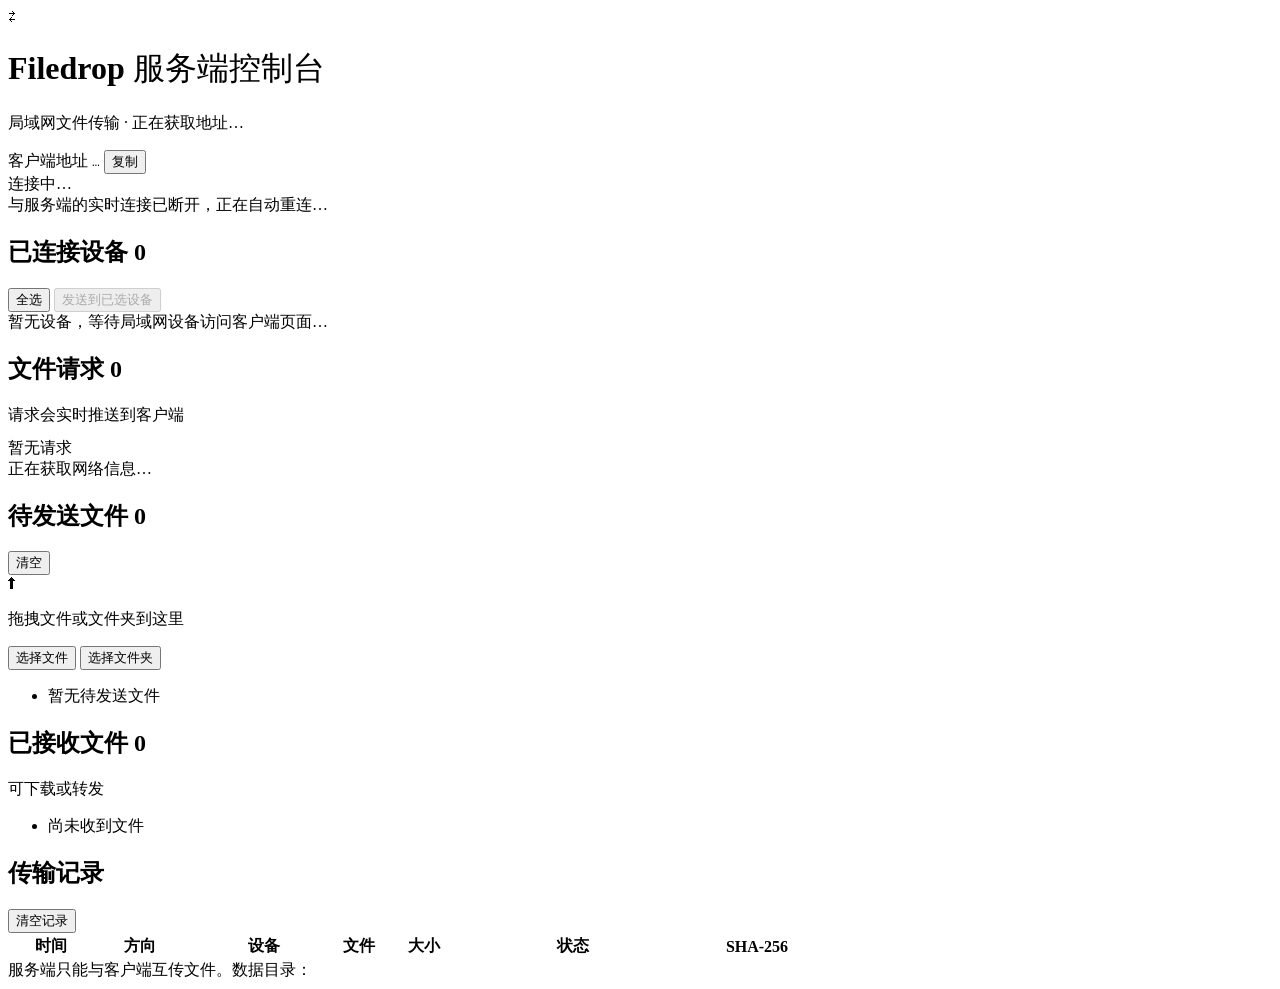
==== web/admin.html @ 335a69f0 "项目导入：初次提交" ====
<!doctype html>
<html lang="zh-CN">
<head>
  <meta charset="utf-8">
  <meta name="viewport" content="width=device-width, initial-scale=1">
  <title>Filedrop · 服务端控制台</title>
  <link rel="icon" href="/favicon.svg">
  <link rel="stylesheet" href="/app.css">
</head>
<body>
  <header class="topbar">
    <div class="brand">
      <div class="logo">⇄</div>
      <div>
        <h1>Filedrop <span class="muted" style="font-weight:400">服务端控制台</span></h1>
        <p>局域网文件传输 · <span id="serverIp">正在获取地址…</span></p>
      </div>
    </div>
    <div class="top-actions">
      <div class="addr-box">
        <span class="muted">客户端地址</span>
        <code id="clientUrl">…</code>
        <button id="copyUrl" class="ghost small">复制</button>
      </div>
      <div class="device-chip">
        <span id="adminDot" class="dot warn" title="实时连接状态"></span>
        <span id="adminState" class="muted">连接中…</span>
      </div>
    </div>
  </header>

  <div id="connBanner" class="conn-banner">与服务端的实时连接已断开，正在自动重连…</div>

  <main class="layout">
    <section class="card wide">
      <div class="card-head">
        <h2>已连接设备 <span id="onlineCount" class="badge">0</span></h2>
        <div class="tools">
          <button id="selectAll" class="ghost small">全选</button>
          <button id="sendSelected" class="primary small" disabled>发送到已选设备</button>
        </div>
      </div>
      <div id="devices" class="devices">
        <div class="empty" style="grid-column:1/-1">暂无设备，等待局域网设备访问客户端页面…</div>
      </div>

      <div class="card-head" style="margin:20px 0 12px">
        <h2>文件请求 <span id="requestCount" class="badge">0</span></h2>
        <span class="muted">请求会实时推送到客户端</span>
      </div>
      <div id="requests" class="stack">
        <div class="empty">暂无请求</div>
      </div>

      <div id="networkHint" class="hint">正在获取网络信息…</div>
    </section>

    <section class="card">
      <div class="card-head">
        <h2>待发送文件 <span id="stagingCount" class="badge">0</span></h2>
        <button id="clearStaging" class="ghost small">清空</button>
      </div>
      <div id="dropZone" class="dropzone compact">
        <div class="dz-icon">⬆</div>
        <p>拖拽文件或文件夹到这里</p>
        <div class="row" style="justify-content:center">
          <button id="pickFiles" class="primary small">选择文件</button>
          <button id="pickDir" class="ghost small">选择文件夹</button>
        </div>
        <input id="fileInput" type="file" multiple hidden>
        <input id="dirInput" type="file" webkitdirectory multiple hidden>
      </div>
      <ul id="uploadQueue" class="list" style="margin-top:12px"></ul>
      <ul id="staging" class="list" style="margin-top:12px">
        <li class="empty" style="border:none">暂无待发送文件</li>
      </ul>
    </section>

    <section class="card">
      <div class="card-head">
        <h2>已接收文件 <span id="receivedCount" class="badge">0</span></h2>
        <span class="muted">可下载或转发</span>
      </div>
      <ul id="received" class="list">
        <li class="empty" style="border:none">尚未收到文件</li>
      </ul>
    </section>

    <section class="card wide">
      <div class="card-head">
        <h2>传输记录</h2>
        <div class="tools">
          <span class="muted" id="historyHint"></span>
          <button id="clearHistory" class="ghost small">清空记录</button>
        </div>
      </div>
      <div class="table-wrap">
        <table>
          <thead>
            <tr>
              <th style="width:80px">时间</th>
              <th style="width:90px">方向</th>
              <th style="width:150px">设备</th>
              <th>文件</th>
              <th style="width:90px">大小</th>
              <th style="width:200px">状态</th>
              <th style="width:160px">SHA-256</th>
            </tr>
          </thead>
          <tbody id="historyBody"></tbody>
        </table>
      </div>
    </section>
  </main>

  <div class="footer-note">
    服务端只能与客户端互传文件。数据目录：<span id="dataDir" class="mono"></span>
  </div>

  <div id="toasts" class="toasts"></div>
  <script src="/admin.js"></script>
</body>
</html>
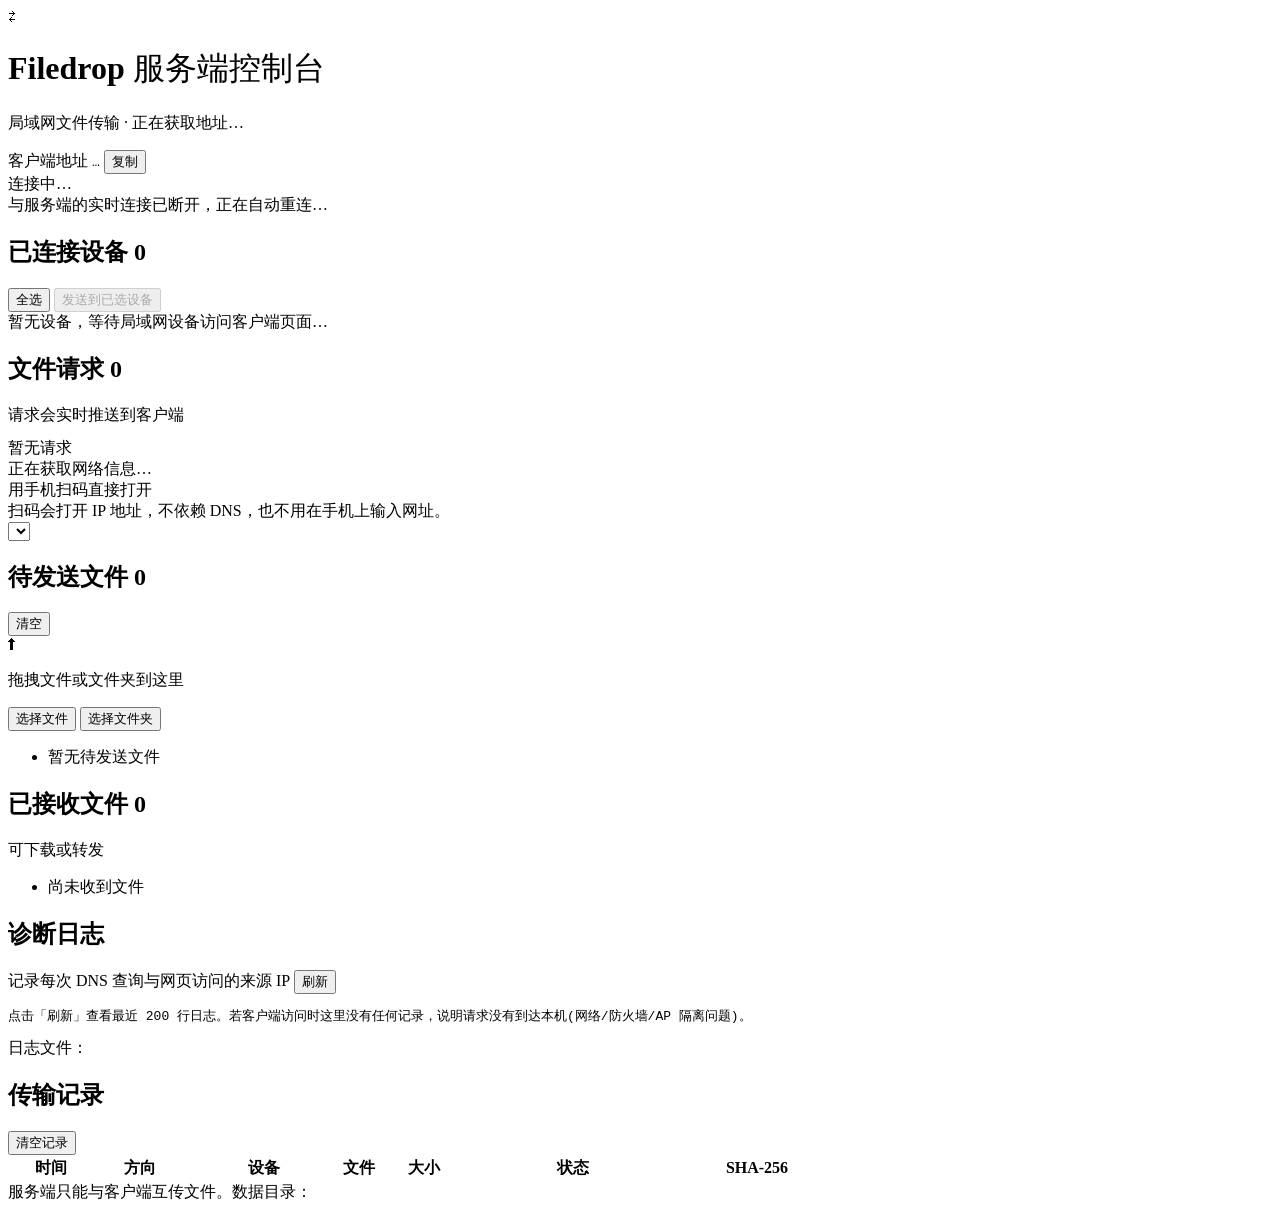
==== commit da0e29b9: "修复连接问题，添加软件图标" ====
--- a/web/admin.html
+++ b/web/admin.html
@@ -53,6 +53,28 @@
       </div>
 
       <div id="networkHint" class="hint">正在获取网络信息…</div>
+      <div class="qr-panel">
+        <div id="qrImage" class="qr-image"></div>
+        <div class="qr-side">
+          <div class="qr-title">用手机扫码直接打开</div>
+          <div class="muted">扫码会打开 IP 地址，不依赖 DNS，也不用在手机上输入网址。</div>
+          <select id="qrTarget" class="qr-select" aria-label="选择二维码地址"></select>
+        </div>
+      </div>
+      <button id="troubleshootToggle" class="ghost small" style="margin-top:10px" hidden>打不开？查看排查步骤</button>
+      <div id="troubleshootPanel" class="hint" hidden>
+        <div><strong>1. 设备打不开客户端页面</strong></div>
+        <div>· 先用「可用地址」中的 IP 地址测试，排除域名解析问题。</div>
+        <div>· 确认客户端与服务端在同一个 Wi-Fi / 局域网，且服务端没有连接 VPN。</div>
+        <div>· Windows 防火墙需放行 TCP 和 UDP 端口，控制台会自动尝试添加规则；若 UAC 被拒绝，请以管理员运行一次本程序。</div>
+        <div><strong>2. 想用 <span class="domain-name">filedrop.ng</span> 访问</strong></div>
+        <div>· 把客户端的 DNS 手动设置为服务端 IP(Android/iOS 在 WLAN 设置里改静态 DNS)。</div>
+        <div>· 或修改客户端 hosts，加入启动时控制台显示的那一行记录。</div>
+        <div>· 手机不能改 hosts，只能用改 DNS 或直接访问 IP 的方式。</div>
+        <div><strong>3. 域名打不开</strong></div>
+        <div>· 域名需要设备把 DNS 指向服务端，或在局域网 DHCP 里下发；否则会提示「找不到服务器」。</div>
+        <div>· 请在地址栏输入完整地址：http://<span class="domain-name">filedrop.ng</span>/(若被改成 https:// 请改回 http://)。</div>
+      </div>
     </section>
 
     <section class="card">
@@ -88,6 +110,18 @@
 
     <section class="card wide">
       <div class="card-head">
+        <h2>诊断日志</h2>
+        <div class="tools">
+          <span class="muted">记录每次 DNS 查询与网页访问的来源 IP</span>
+          <button id="refreshLog" class="ghost small">刷新</button>
+        </div>
+      </div>
+      <pre id="logView" class="log-view">点击「刷新」查看最近 200 行日志。若客户端访问时这里没有任何记录，说明请求没有到达本机(网络/防火墙/AP 隔离问题)。</pre>
+      <div class="muted" style="margin-top:8px">日志文件：<span id="logPath" class="mono"></span></div>
+    </section>
+
+    <section class="card wide">
+      <div class="card-head">
         <h2>传输记录</h2>
         <div class="tools">
           <span class="muted" id="historyHint"></span>
@@ -118,6 +152,7 @@
   </div>
 
   <div id="toasts" class="toasts"></div>
+  <script src="/qr.js"></script>
   <script src="/admin.js"></script>
 </body>
 </html>
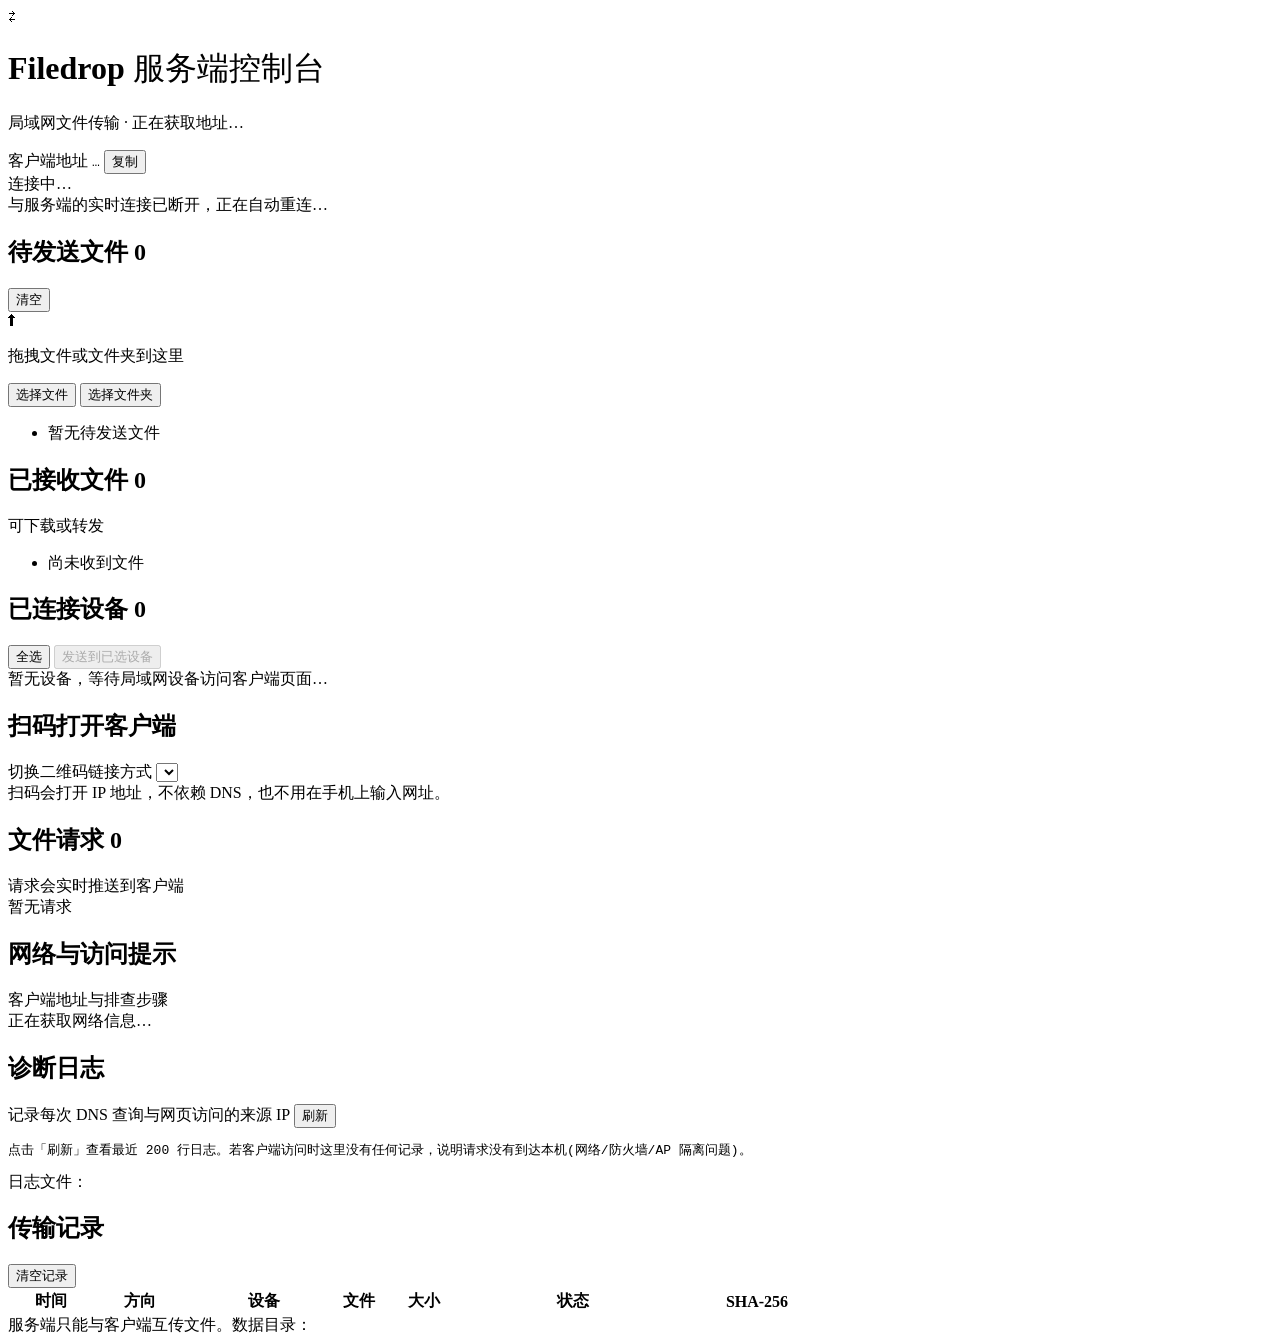
==== commit 7346eb85: "优化服务端UI" ====
--- a/web/admin.html
+++ b/web/admin.html
@@ -32,51 +32,6 @@
   <div id="connBanner" class="conn-banner">与服务端的实时连接已断开，正在自动重连…</div>
 
   <main class="layout">
-    <section class="card wide">
-      <div class="card-head">
-        <h2>已连接设备 <span id="onlineCount" class="badge">0</span></h2>
-        <div class="tools">
-          <button id="selectAll" class="ghost small">全选</button>
-          <button id="sendSelected" class="primary small" disabled>发送到已选设备</button>
-        </div>
-      </div>
-      <div id="devices" class="devices">
-        <div class="empty" style="grid-column:1/-1">暂无设备，等待局域网设备访问客户端页面…</div>
-      </div>
-
-      <div class="card-head" style="margin:20px 0 12px">
-        <h2>文件请求 <span id="requestCount" class="badge">0</span></h2>
-        <span class="muted">请求会实时推送到客户端</span>
-      </div>
-      <div id="requests" class="stack">
-        <div class="empty">暂无请求</div>
-      </div>
-
-      <div id="networkHint" class="hint">正在获取网络信息…</div>
-      <div class="qr-panel">
-        <div id="qrImage" class="qr-image"></div>
-        <div class="qr-side">
-          <div class="qr-title">用手机扫码直接打开</div>
-          <div class="muted">扫码会打开 IP 地址，不依赖 DNS，也不用在手机上输入网址。</div>
-          <select id="qrTarget" class="qr-select" aria-label="选择二维码地址"></select>
-        </div>
-      </div>
-      <button id="troubleshootToggle" class="ghost small" style="margin-top:10px" hidden>打不开？查看排查步骤</button>
-      <div id="troubleshootPanel" class="hint" hidden>
-        <div><strong>1. 设备打不开客户端页面</strong></div>
-        <div>· 先用「可用地址」中的 IP 地址测试，排除域名解析问题。</div>
-        <div>· 确认客户端与服务端在同一个 Wi-Fi / 局域网，且服务端没有连接 VPN。</div>
-        <div>· Windows 防火墙需放行 TCP 和 UDP 端口，控制台会自动尝试添加规则；若 UAC 被拒绝，请以管理员运行一次本程序。</div>
-        <div><strong>2. 想用 <span class="domain-name">filedrop.ng</span> 访问</strong></div>
-        <div>· 把客户端的 DNS 手动设置为服务端 IP(Android/iOS 在 WLAN 设置里改静态 DNS)。</div>
-        <div>· 或修改客户端 hosts，加入启动时控制台显示的那一行记录。</div>
-        <div>· 手机不能改 hosts，只能用改 DNS 或直接访问 IP 的方式。</div>
-        <div><strong>3. 域名打不开</strong></div>
-        <div>· 域名需要设备把 DNS 指向服务端，或在局域网 DHCP 里下发；否则会提示「找不到服务器」。</div>
-        <div>· 请在地址栏输入完整地址：http://<span class="domain-name">filedrop.ng</span>/(若被改成 https:// 请改回 http://)。</div>
-      </div>
-    </section>
-
     <section class="card">
       <div class="card-head">
         <h2>待发送文件 <span id="stagingCount" class="badge">0</span></h2>
@@ -106,6 +61,63 @@
       <ul id="received" class="list">
         <li class="empty" style="border:none">尚未收到文件</li>
       </ul>
+    </section>
+
+    <div class="trio">
+      <section class="card">
+        <div class="card-head">
+          <h2>已连接设备 <span id="onlineCount" class="badge">0</span></h2>
+          <div class="tools">
+            <button id="selectAll" class="ghost small">全选</button>
+            <button id="sendSelected" class="primary small" disabled>发送到已选设备</button>
+          </div>
+        </div>
+        <div id="devices" class="devices">
+          <div class="empty" style="grid-column:1/-1">暂无设备，等待局域网设备访问客户端页面…</div>
+        </div>
+      </section>
+
+      <section class="card qr-card">
+        <div class="card-head">
+          <h2>扫码打开客户端</h2>
+        </div>
+        <div id="qrImage" class="qr-image"></div>
+        <label class="muted qr-target-label" for="qrTarget">切换二维码链接方式</label>
+        <select id="qrTarget" class="qr-select" aria-label="选择二维码地址"></select>
+        <div class="muted qr-tip">扫码会打开 IP 地址，不依赖 DNS，也不用在手机上输入网址。</div>
+      </section>
+
+      <section class="card">
+        <div class="card-head">
+          <h2>文件请求 <span id="requestCount" class="badge">0</span></h2>
+          <span class="muted">请求会实时推送到客户端</span>
+        </div>
+        <div id="requests" class="stack">
+          <div class="empty">暂无请求</div>
+        </div>
+      </section>
+    </div>
+
+    <section class="card wide">
+      <div class="card-head">
+        <h2>网络与访问提示</h2>
+        <span class="muted">客户端地址与排查步骤</span>
+      </div>
+      <div id="networkHint" class="hint">正在获取网络信息…</div>
+      <button id="troubleshootToggle" class="ghost small" style="margin-top:10px" hidden>打不开？查看排查步骤</button>
+      <div id="troubleshootPanel" class="hint" hidden>
+        <div><strong>1. 设备打不开客户端页面</strong></div>
+        <div>· 先用「可用地址」中的 IP 地址测试，排除域名解析问题。</div>
+        <div>· 确认客户端与服务端在同一个 Wi-Fi / 局域网，且服务端没有连接 VPN。</div>
+        <div>· Windows 防火墙需放行 TCP 和 UDP 端口，控制台会自动尝试添加规则；若 UAC 被拒绝，请以管理员运行一次本程序。</div>
+        <div><strong>2. 想用 <span class="domain-name">filedrop.ng</span> 访问</strong></div>
+        <div>· 把客户端的 DNS 手动设置为服务端 IP(Android/iOS 在 WLAN 设置里改静态 DNS)。</div>
+        <div>· 或修改客户端 hosts，加入启动时控制台显示的那一行记录。</div>
+        <div>· 手机不能改 hosts，只能用改 DNS 或直接访问 IP 的方式。</div>
+        <div><strong>3. 域名打不开</strong></div>
+        <div>· 域名需要设备把 DNS 指向服务端，或在局域网 DHCP 里下发；否则会提示「找不到服务器」。</div>
+        <div>· 请在地址栏输入完整地址：http://<span class="domain-name">filedrop.ng</span>/(若被改成 https:// 请改回 http://)。</div>
+      </div>
     </section>
 
     <section class="card wide">
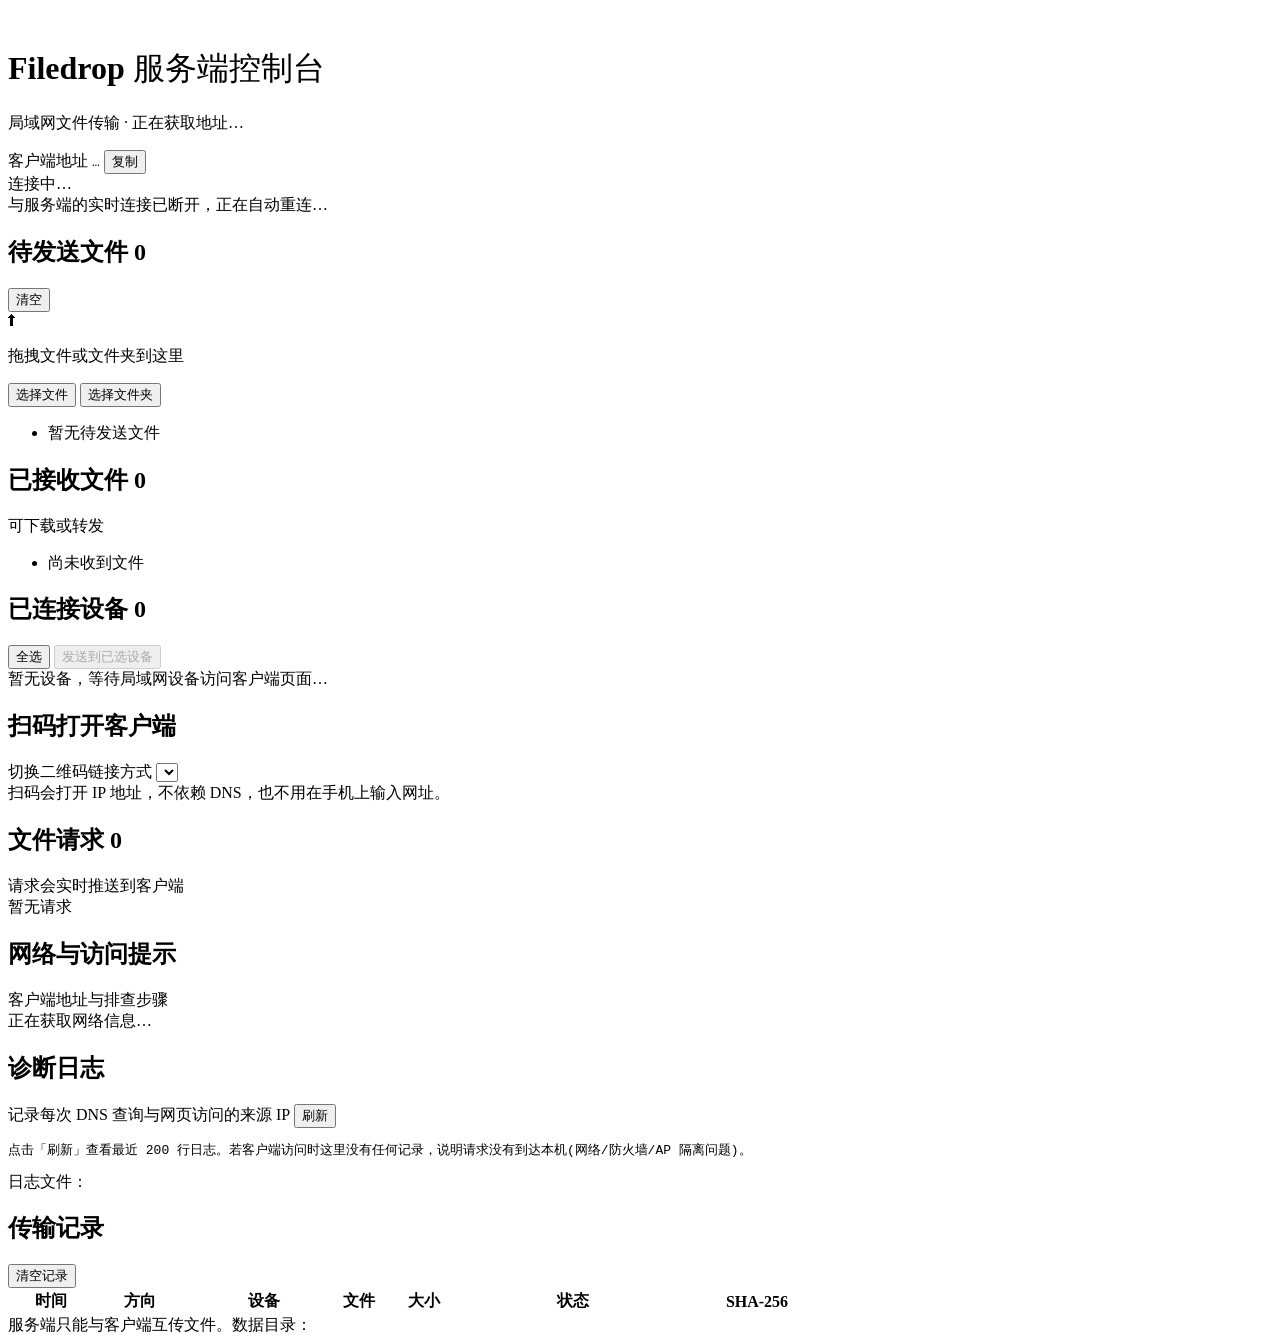
==== commit f421e9b3: "优化软件行为，降低软件体积" ====
--- a/web/admin.html
+++ b/web/admin.html
@@ -10,7 +10,7 @@
 <body>
   <header class="topbar">
     <div class="brand">
-      <div class="logo">⇄</div>
+      <div class="logo"><img src="/favicon.svg" alt=""></div>
       <div>
         <h1>Filedrop <span class="muted" style="font-weight:400">服务端控制台</span></h1>
         <p>局域网文件传输 · <span id="serverIp">正在获取地址…</span></p>
